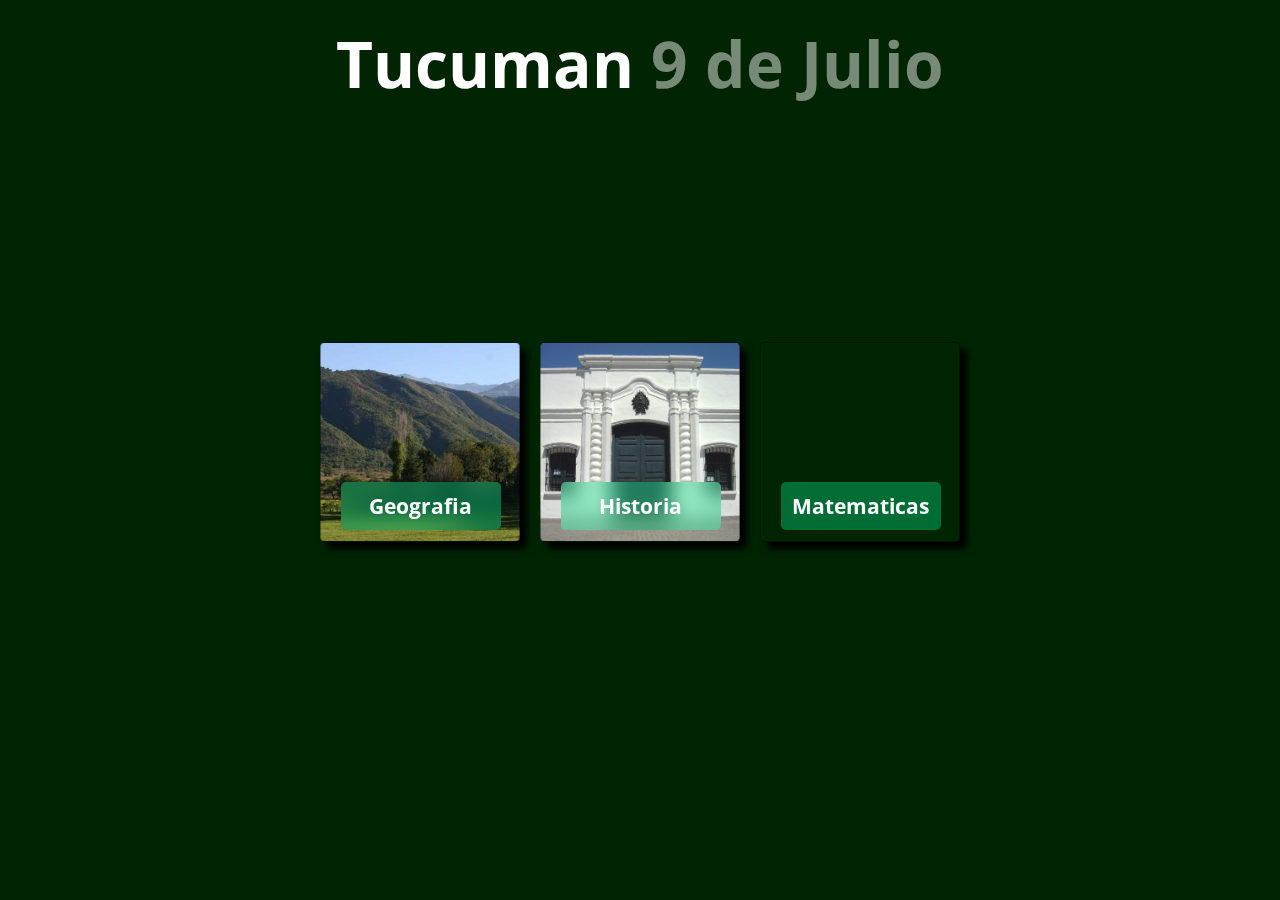
==== index.html @ 442f15e8 "Primera Subida" ====
<!DOCTYPE html>
<html lang="en">
<head>
    <meta charset="UTF-8">
    <meta name="viewport" content="width=device-width, initial-scale=1.0">
    <link rel="stylesheet" href="css/style.css">
    <title>Tucuman</title>
</head>
<body>
    <h1 class="titulo-principal"><span>Tucuman</span> 9 de Julio</h1>

    <div class="contenedor-principal">
        <a href="content/geografia.html" >
            <div class="contenedor-items geografia">
                <div class="item-titulo">
                    <p class="item-titulo-parrafo">Geografia</p>
                </div>
            </div>
        </a>
        <a href="">
            <div class="contenedor-items historia">
                <div class="item-titulo">
                    <p class="item-titulo-parrafo">Historia</p>
                </div>
            </div>
        </a>
        <a href="">
            <div class="contenedor-items matematicas">
                <div class="item-titulo">
                    <p class="item-titulo-parrafo">Matematicas</p>
                </div>
            </div>
        </a>
    </div>

</body>
</html>
---- css/style.css ----
@import url('https://fonts.googleapis.com/css2?family=Open+Sans:wght@300..800&display=swap');
*{
    margin: 0;
    padding: 0;
    box-sizing: border-box;
    font-family: 'Open Sans', sans-serif;
    color: #fff;
}
body{
    background-color: #012503;
}
.titulo-principal{
    color: #fff7;
    text-align: center;
    font-size: 5vw;
    margin: 20px 0px;
}
.contenedor-principal{
    display: flex;
    flex-wrap: wrap;
    justify-content: center;
    align-items: center;
    gap: 20px;

    width: 100%;
    height: 70vh;
    
}
.contenedor-items{
    display: flex;
    justify-content: center;
    align-items: center;
    position: relative;
    width: 200px;
    height: 200px;

    border-radius: 5px;
    border: 1px solid #0006;
    margin: 10px 0px;
    box-shadow: 7px 7px 7px #000;
}


.geografia{
    background-image: url("../img/imgIndex-geo.jpg");
    background-position: center;
    background-repeat: no-repeat;
    background-size: cover;
}
.historia{
    background-image: url("../img/imgIndex-his.JPG");
    background-position: center;
    background-repeat: no-repeat;
    background-size: cover;
}
.matematicas{
    background-image: url("../img/imgIndex-mate.jpg");
    background-position: center;
    background-repeat: no-repeat;
    background-size: cover;
}
.item-titulo-parrafo{
    color: #fff;
    font-weight: bold;
    font-size: 1.3rem;
    padding: 10px;
    width: 160px;
    text-align: center;
    background-color: #0f95;
    backdrop-filter: blur(10px);

    position: absolute;
    left: 10%;
    top: 70%;

    border-radius: 5px;
}

.header{
    height: 50px;

    display: flex;
    justify-content: center;
    align-items: center;
    
}
.nav-ul{
    display: flex;
    justify-content: center;
    align-items: center;
    list-style: none;
    gap:7px;
}

.nav-li a{
    text-decoration: none;
    padding: 8px 15px;
    background-color: #0009;
    border-radius: 5px;
}







.parrafo , .juani {
    line-height: 1.5;
    color: #fff9;
}


.titulo{
    color: #1f99;
    text-align: center;
    
}
h2{margin-top: 40px;}
.summaryTittle{
    color: #1f78;
    margin: 10px 0px;
    user-select: none;
    cursor: pointer;
    display: flex;
    justify-content: center;
    align-items: center;
    margin: 10px;
    
    &>.flechaSpan{
        font-size: 1.5rem;
        margin: 0px 10px;
        color: #1f78;
    }
}
.tituloMain{color: #2f4a;}
.IntroConteiner{
    display: flex;
    justify-content: center;
    flex-direction: column;
    align-items: center;
    padding: 10px 20px;
}
.subparrafo{
    color: #ddd;
    min-width: 400px;
    max-width: 700px;
}
.contenedor-Pueblos{
    background-color: #0009;
    width: 300px;
    display: flex;
    align-items: center;
    flex-direction: column;
    margin: 10px;
    padding: 10px;
    border-radius: 10px;
    
}
.contenedor-Main{
    display: flex;
    justify-content: center;
    flex-wrap: wrap;
    width: 100%;
  
}
.img-diaguitas{
    width: 300px;

}
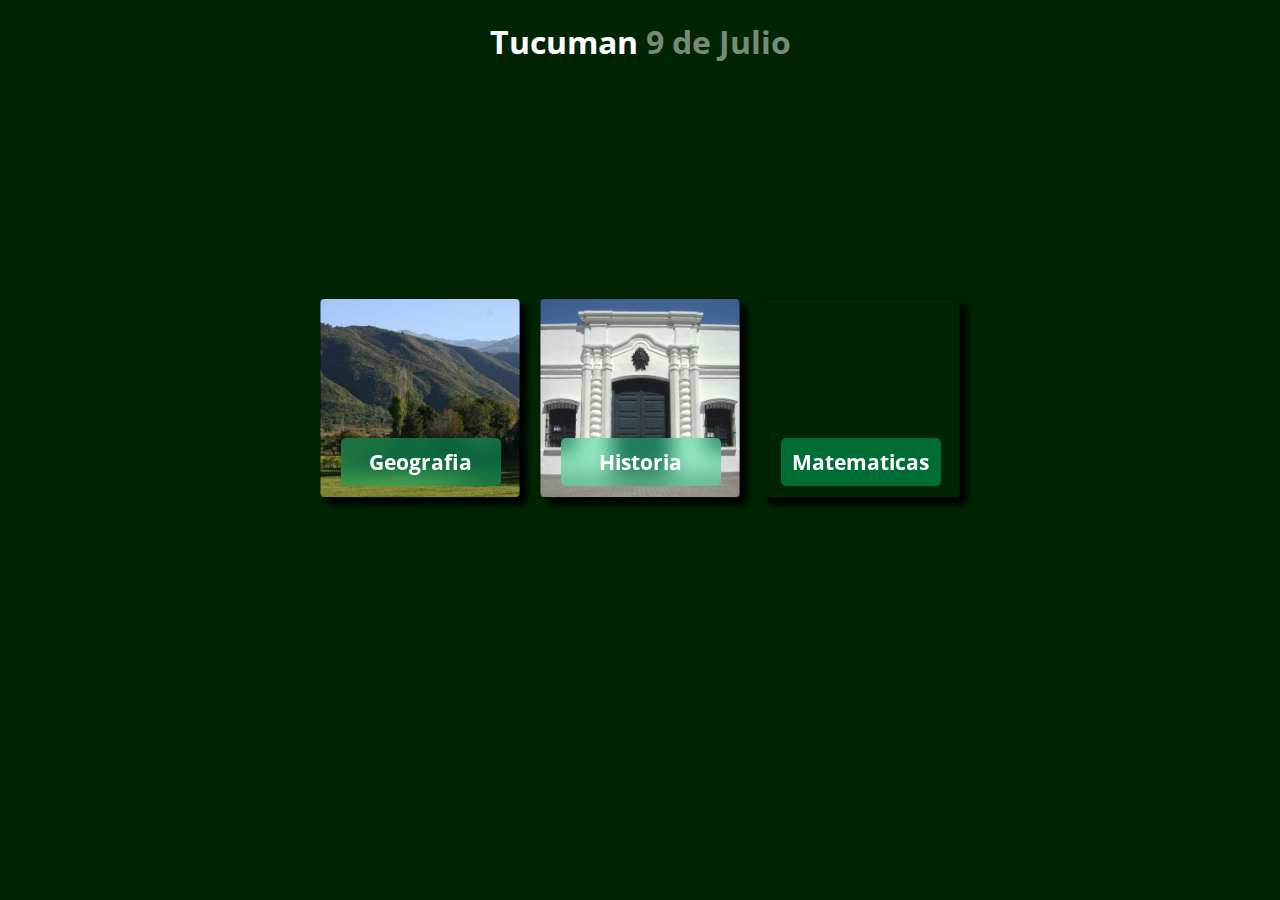
==== commit 7ab8984d: "Final" ====
--- a/index.html
+++ b/index.html
@@ -17,14 +17,14 @@
                 </div>
             </div>
         </a>
-        <a href="">
+        <a href="content/historia.html">
             <div class="contenedor-items historia">
                 <div class="item-titulo">
                     <p class="item-titulo-parrafo">Historia</p>
                 </div>
             </div>
         </a>
-        <a href="">
+        <a href="content/matematicas.html">
             <div class="contenedor-items matematicas">
                 <div class="item-titulo">
                     <p class="item-titulo-parrafo">Matematicas</p>
--- a/css/style.css
+++ b/css/style.css
@@ -13,7 +13,7 @@
 .titulo-principal{
     color: #fff7;
     text-align: center;
-    font-size: 5vw;
+    font-size: 2rem;
     margin: 20px 0px;
 }
 .contenedor-principal{
@@ -118,6 +118,13 @@
     
 }
 h2{margin-top: 40px;}
+
+.detailsConteiner{
+    background-color: #0009;
+    padding: 5px 10px;
+    border-radius: 10px;
+    margin: 10px 0px;
+}
 .summaryTittle{
     color: #1f78;
     margin: 10px 0px;
@@ -169,3 +176,52 @@
     width: 300px;
 
 }
+
+table {
+    margin-top: 20px;
+    width: 100%;
+    border-collapse: collapse;
+}
+.censo{
+    color: #fff;
+    text-align: center;
+    margin: 10px;
+    font-size: 1.5rem;
+}
+.censo2{
+    color: #fff;
+    text-align: center;
+    margin-top: 50px;
+    margin-bottom: 20px;
+    font-size: 1.5rem;
+}
+.censoImg{
+    width: 100%;
+    max-width: 500px;
+
+}
+.contenedorImgCenso{
+    display: flex;
+    justify-content: center;
+    align-items: center;
+    margin-top: 20px;
+}
+.superficie{
+    text-align: center;
+    font-size: 1.1rem;
+    margin: 10px;
+    &>span{
+        color: #f00;
+        font-weight: 600;
+    }
+}
+th, td {
+    border: 1px solid #000;
+    padding: 8px;
+    text-align: left;
+    min-width: 150px;
+}
+th {
+    background-color: #0009;
+    color: #fff;
+}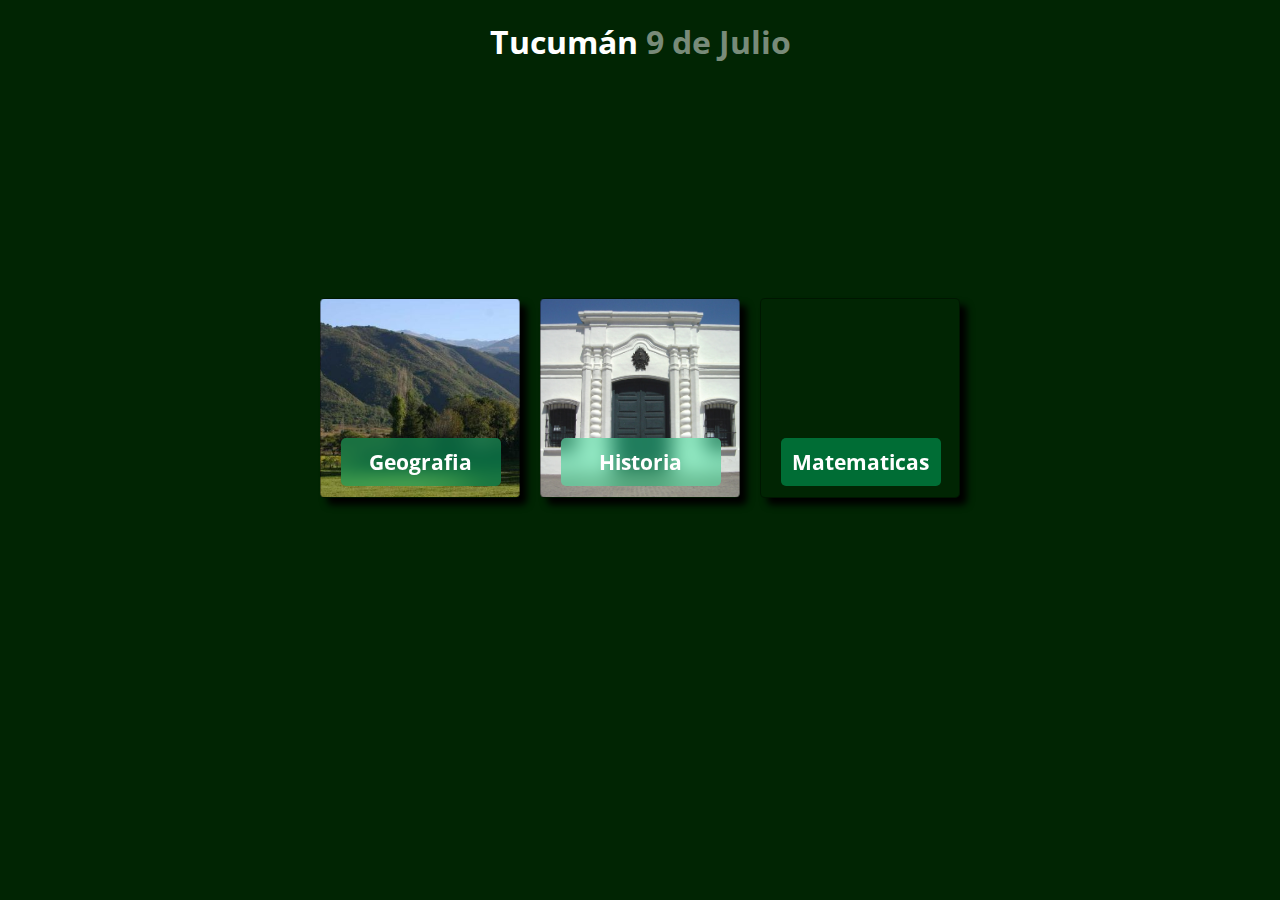
==== commit c07e3dcb: "Final 2" ====
--- a/index.html
+++ b/index.html
@@ -4,10 +4,10 @@
     <meta charset="UTF-8">
     <meta name="viewport" content="width=device-width, initial-scale=1.0">
     <link rel="stylesheet" href="css/style.css">
-    <title>Tucuman</title>
+    <title>Tucumán</title>
 </head>
 <body>
-    <h1 class="titulo-principal"><span>Tucuman</span> 9 de Julio</h1>
+    <h1 class="titulo-principal"><span>Tucumán</span> 9 de Julio</h1>
 
     <div class="contenedor-principal">
         <a href="content/geografia.html" >
